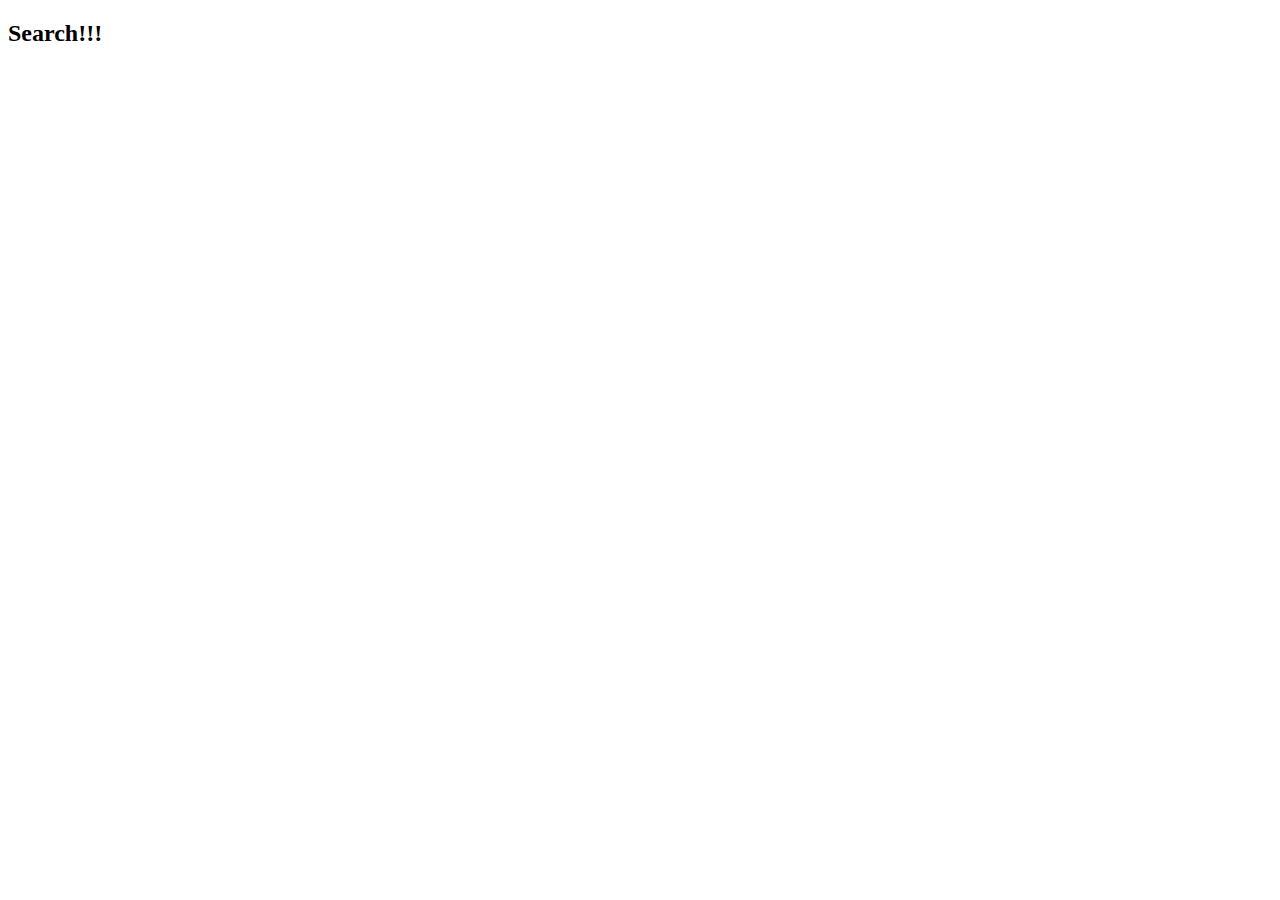
==== google_map/index.html @ ae80b4cb "Merge branch 'master' into caitlin1" ====
<!DOCTYPE html>
<html>

<head>
  <title>Simple click event</title>
  <meta name="viewport" content="initial-scale=1.0, user-scalable=no">
  <meta charset="utf-8">
  <style>
  /* Always set the map height explicitly to define the size of the div
       * element that contains the map. */

  #map {
    height: 700px;
    width:auto;
  }
  /* Optional: Makes the sample page fill the window. */

  </style>
</head>

<body>
  <div class="container-fluid">
    <div class="row">
      <div class="col-md-12">
        <h2>Search!!!</h2>
      </div>
      <div id="map">
      </div>
    </div>
  </div>
  <script>
  // Note: This example requires that you consent to location sharing when
  // prompted by your browser. If you see the error "The Geolocation service
  // failed.", it means you probably did not give permission for the browser to
  // locate you.
  var map, infoWindow;

  function initMap() {
    map = new google.maps.Map(document.getElementById('map'), {
      center: { lat: -34.397, lng: 150.644 },
      zoom: 6
    });
    infoWindow = new google.maps.InfoWindow;

    // Try HTML5 geolocation.
    if (navigator.geolocation) {
      navigator.geolocation.getCurrentPosition(function(position) {
        var pos = {
          lat: position.coords.latitude,
          lng: position.coords.longitude
        };

        infoWindow.setPosition(pos);
        infoWindow.setContent('Location found.');
        infoWindow.open(map);
        map.setCenter(pos);
      }, function() {
        handleLocationError(true, infoWindow, map.getCenter());
      });
    } else {
      // Browser doesn't support Geolocation
      handleLocationError(false, infoWindow, map.getCenter());
    }
  }

  function handleLocationError(browserHasGeolocation, infoWindow, pos) {
    infoWindow.setPosition(pos);
    infoWindow.setContent(browserHasGeolocation ?
      'Error: The Geolocation service failed.' :
      'Error: Your browser doesn\'t support geolocation.');
    infoWindow.open(map);
  }

  </script>
  <script async defer src="https://maps.googleapis.com/maps/api/js?key=AIzaSyD1Uqd8fvNhgRklbA6UVIr5Mmf23Ns0aGA&callback=initMap">


  </script>
</body>

</html>
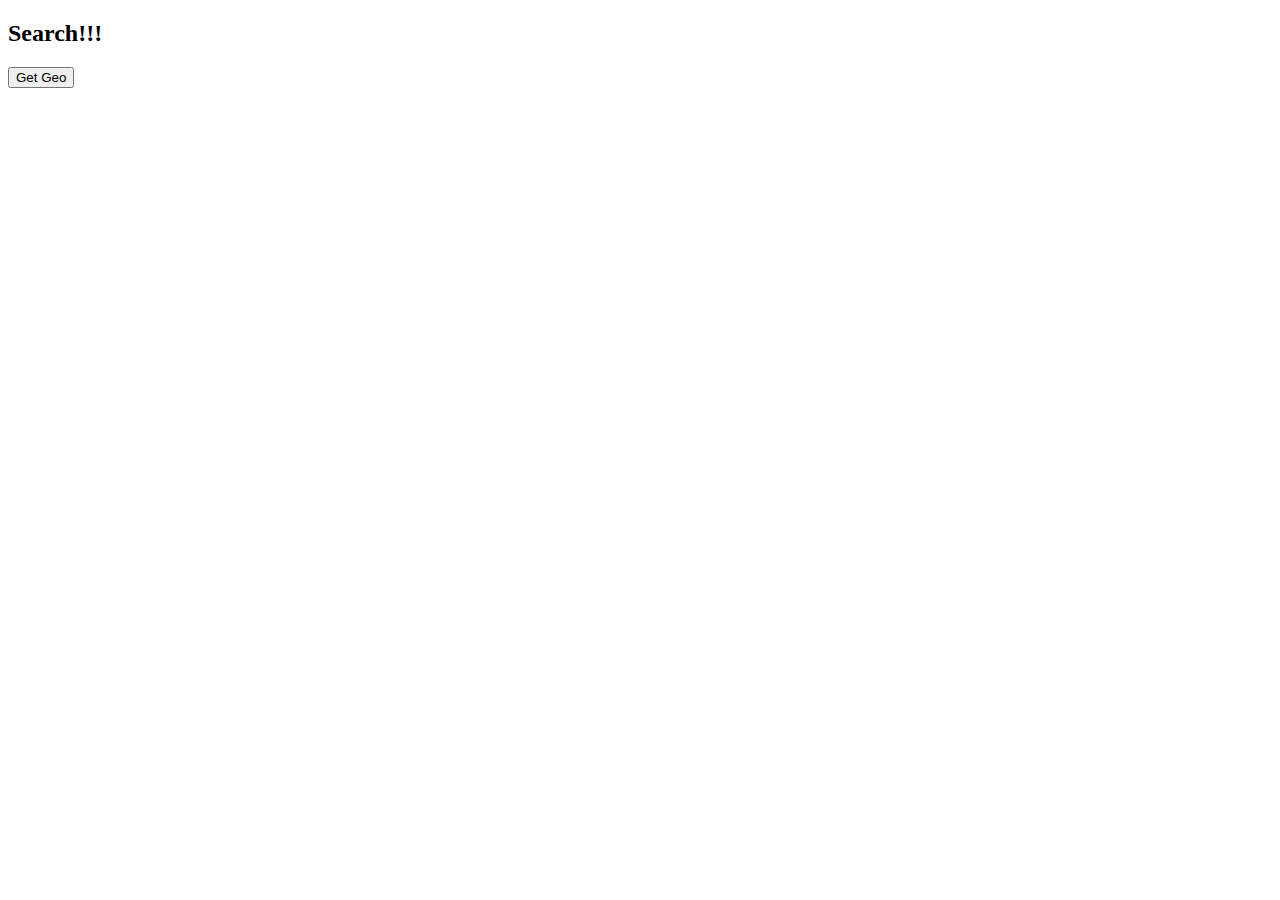
==== commit b1f2c232: "Merge pull request #2 from cheneus/googlemapAPI" ====
--- a/google_map/index.html
+++ b/google_map/index.html
@@ -11,7 +11,7 @@
 
   #map {
     height: 700px;
-    width:auto;
+    width:100%;
   }
   /* Optional: Makes the sample page fill the window. */
 
@@ -23,6 +23,7 @@
     <div class="row">
       <div class="col-md-12">
         <h2>Search!!!</h2>
+        <button id="geolocation">Get Geo</button>
       </div>
       <div id="map">
       </div>
@@ -70,7 +71,9 @@
       'Error: Your browser doesn\'t support geolocation.');
     infoWindow.open(map);
   }
+  $('#geolocation').on('click', function() {
 
+  })
   </script>
   <script async defer src="https://maps.googleapis.com/maps/api/js?key=AIzaSyD1Uqd8fvNhgRklbA6UVIr5Mmf23Ns0aGA&callback=initMap">
 
